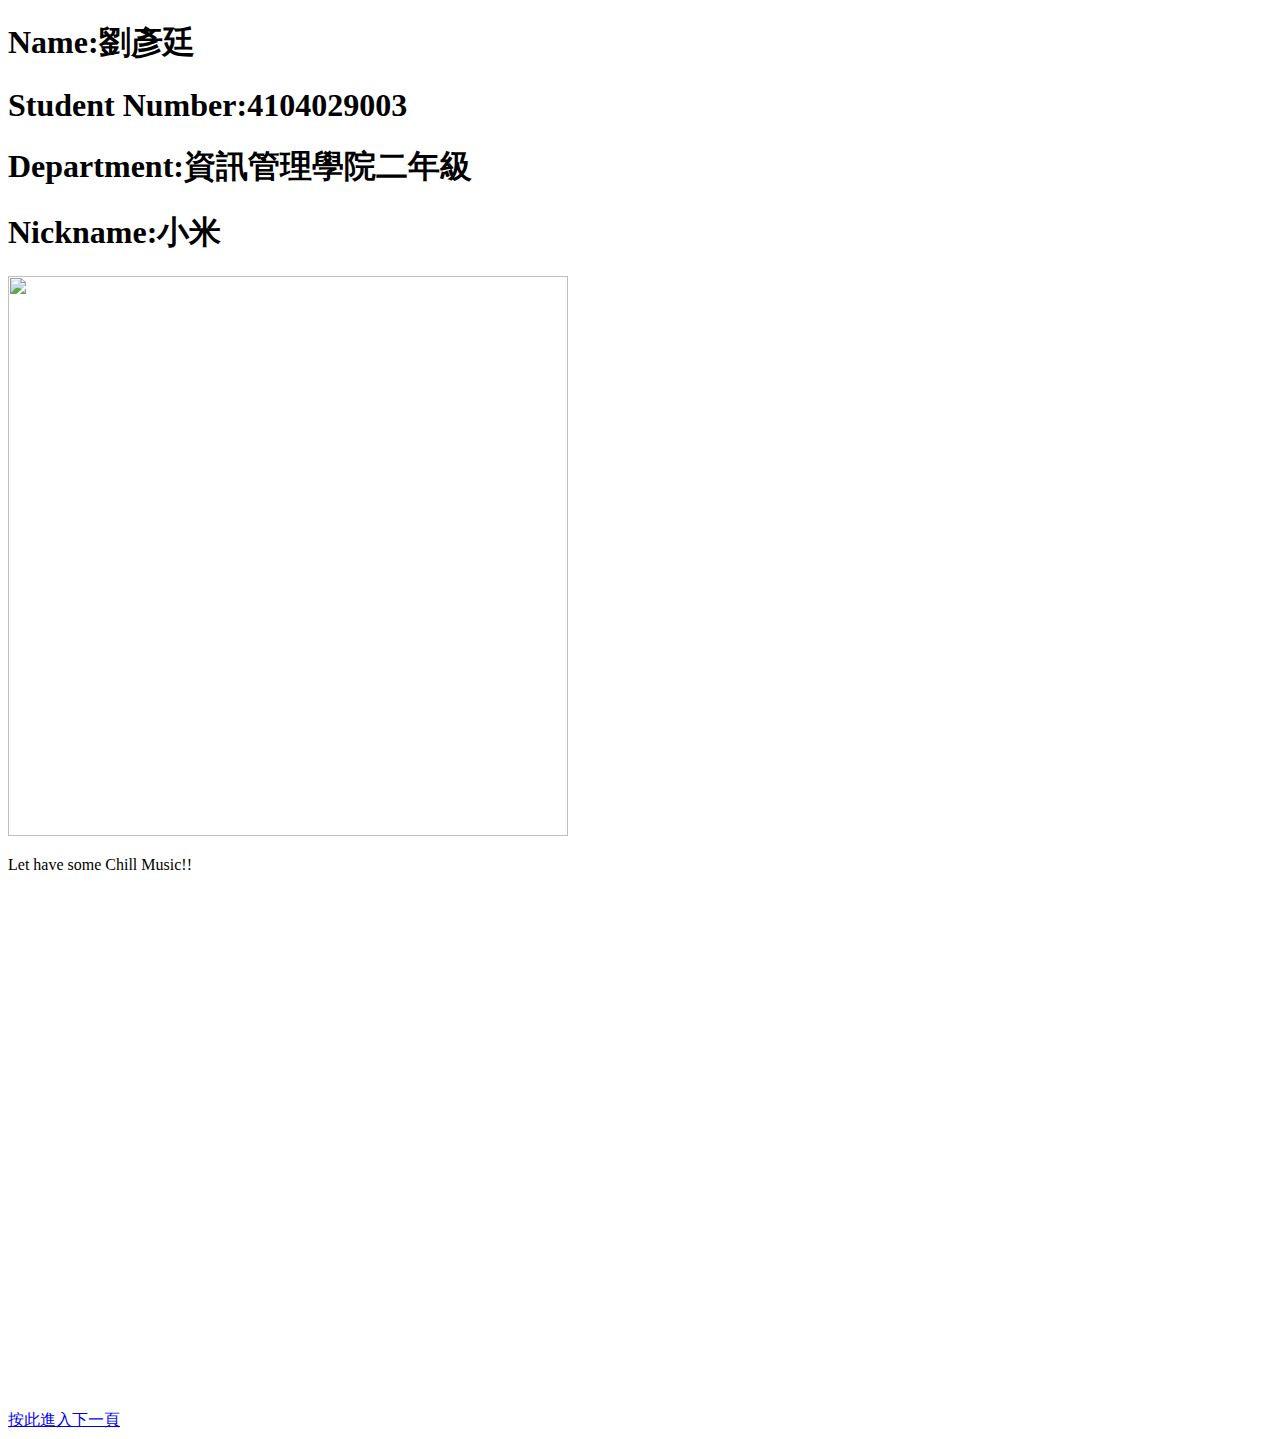
==== 4104029003/index old.html @ c683415f "update" ====
<!DOCTYPE html>
<html>
	<head>
		<meta http-equiv="Content-Type" content="text/html; charset=utf-8">
		<title>關於我</title>
		<link rel="stylesheet" href="main.css">
		<style>
		</style>
		<script src='./main.js' type='text/javascript'></script>
	</head>

	<body background="graywood.jpg">
		<h1 id="index1">Name:劉彥廷</h1>
		<h1 id="index1">Student Number:4104029003</h1>
		<h1 id="index1">Department:資訊管理學院二年級</h1>
		<h1 id="index1">Nickname:小米</h1></span>
		<img width = 560 height = 560  id="container" src = "me.jpg">
		<div id="text1"><p>Let have some Chill Music!!</P></div>
		<iframe width="854" height="480" src="https://www.youtube.com/embed/wlsdMpnDBn8?autoplay=1&loop=1" frameborder="0" allowfullscreen></iframe>
		<br><br>
		<a href = "jsp.html" id="text1"><br>按此進入下一頁</a>
		 
	</body>
</html>
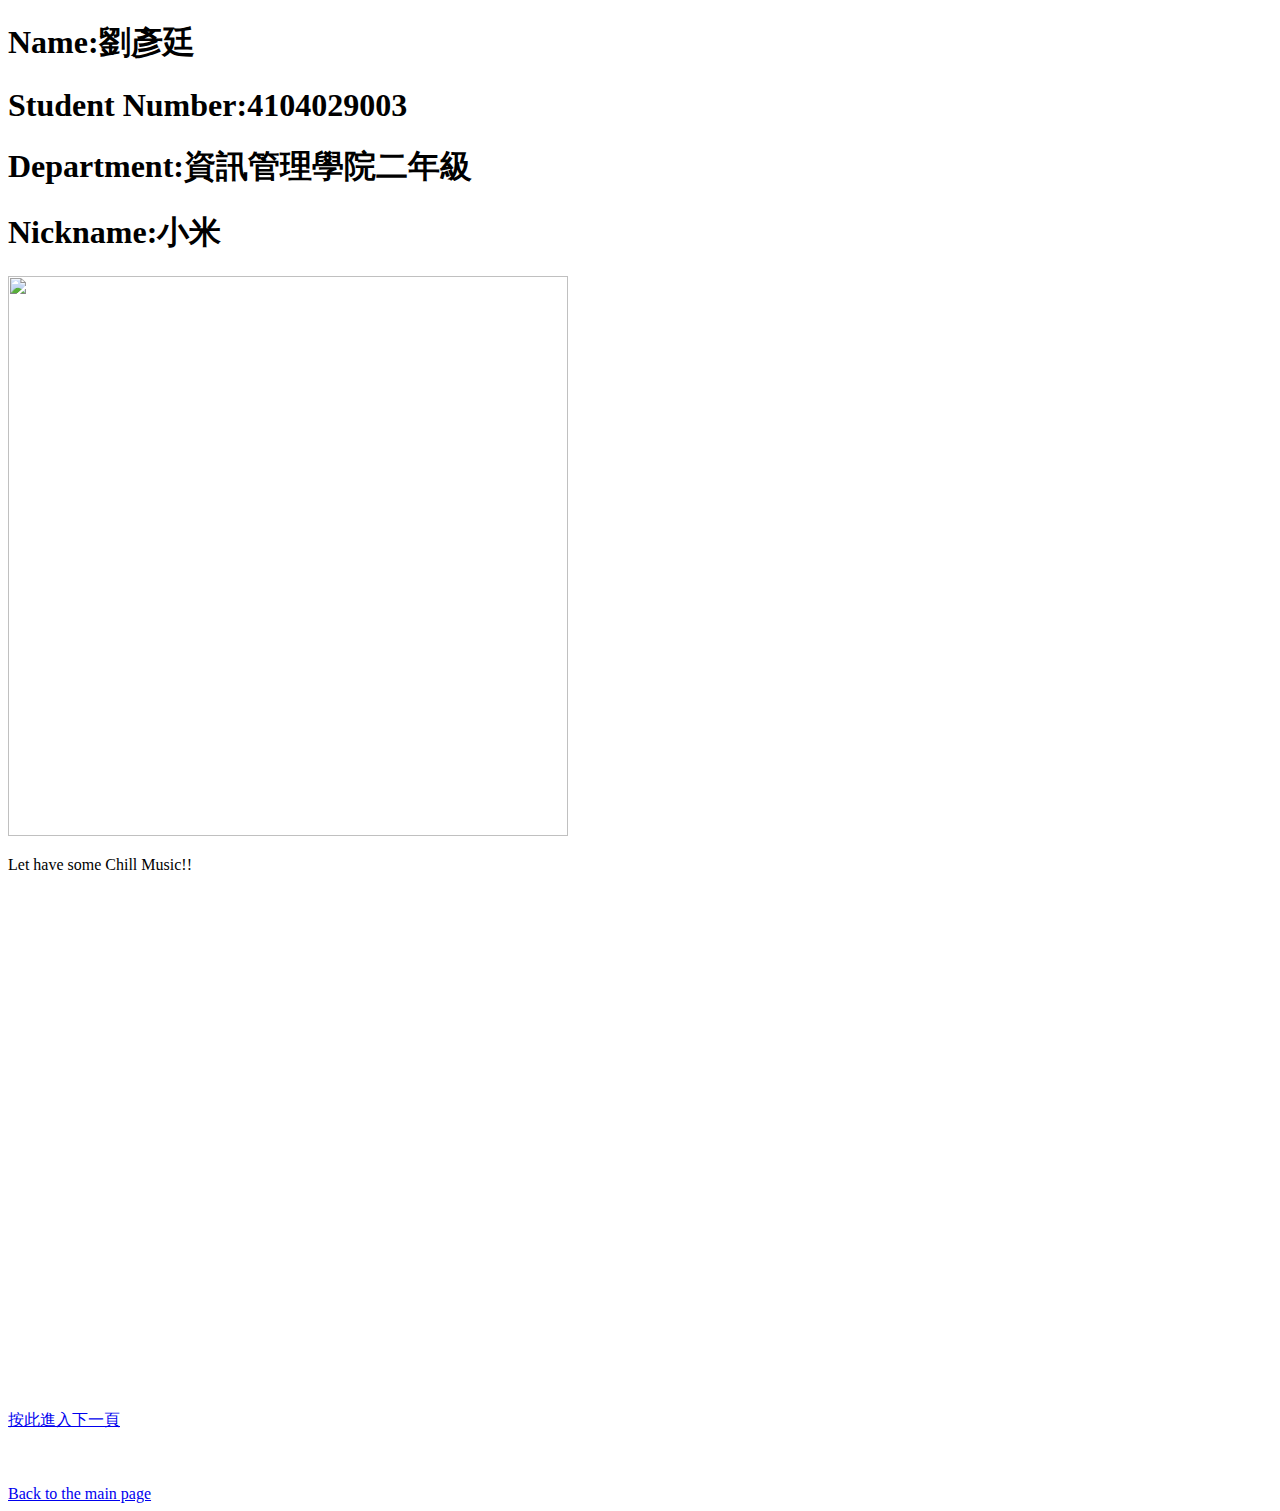
==== commit b202a928: "update" ====
--- a/4104029003/index old.html
+++ b/4104029003/index old.html
@@ -19,6 +19,8 @@
 		<iframe width="854" height="480" src="https://www.youtube.com/embed/wlsdMpnDBn8?autoplay=1&loop=1" frameborder="0" allowfullscreen></iframe>
 		<br><br>
 		<a href = "jsp.html" id="text1"><br>按此進入下一頁</a>
-		 
+		<br><br>
+		<a href = "https://ti123mmy.github.io/NCHU_WEB_HW3/4104029003/" id="jsp1"><br><br>Back to the main page</a>
+
 	</body>
-</html>+</html>
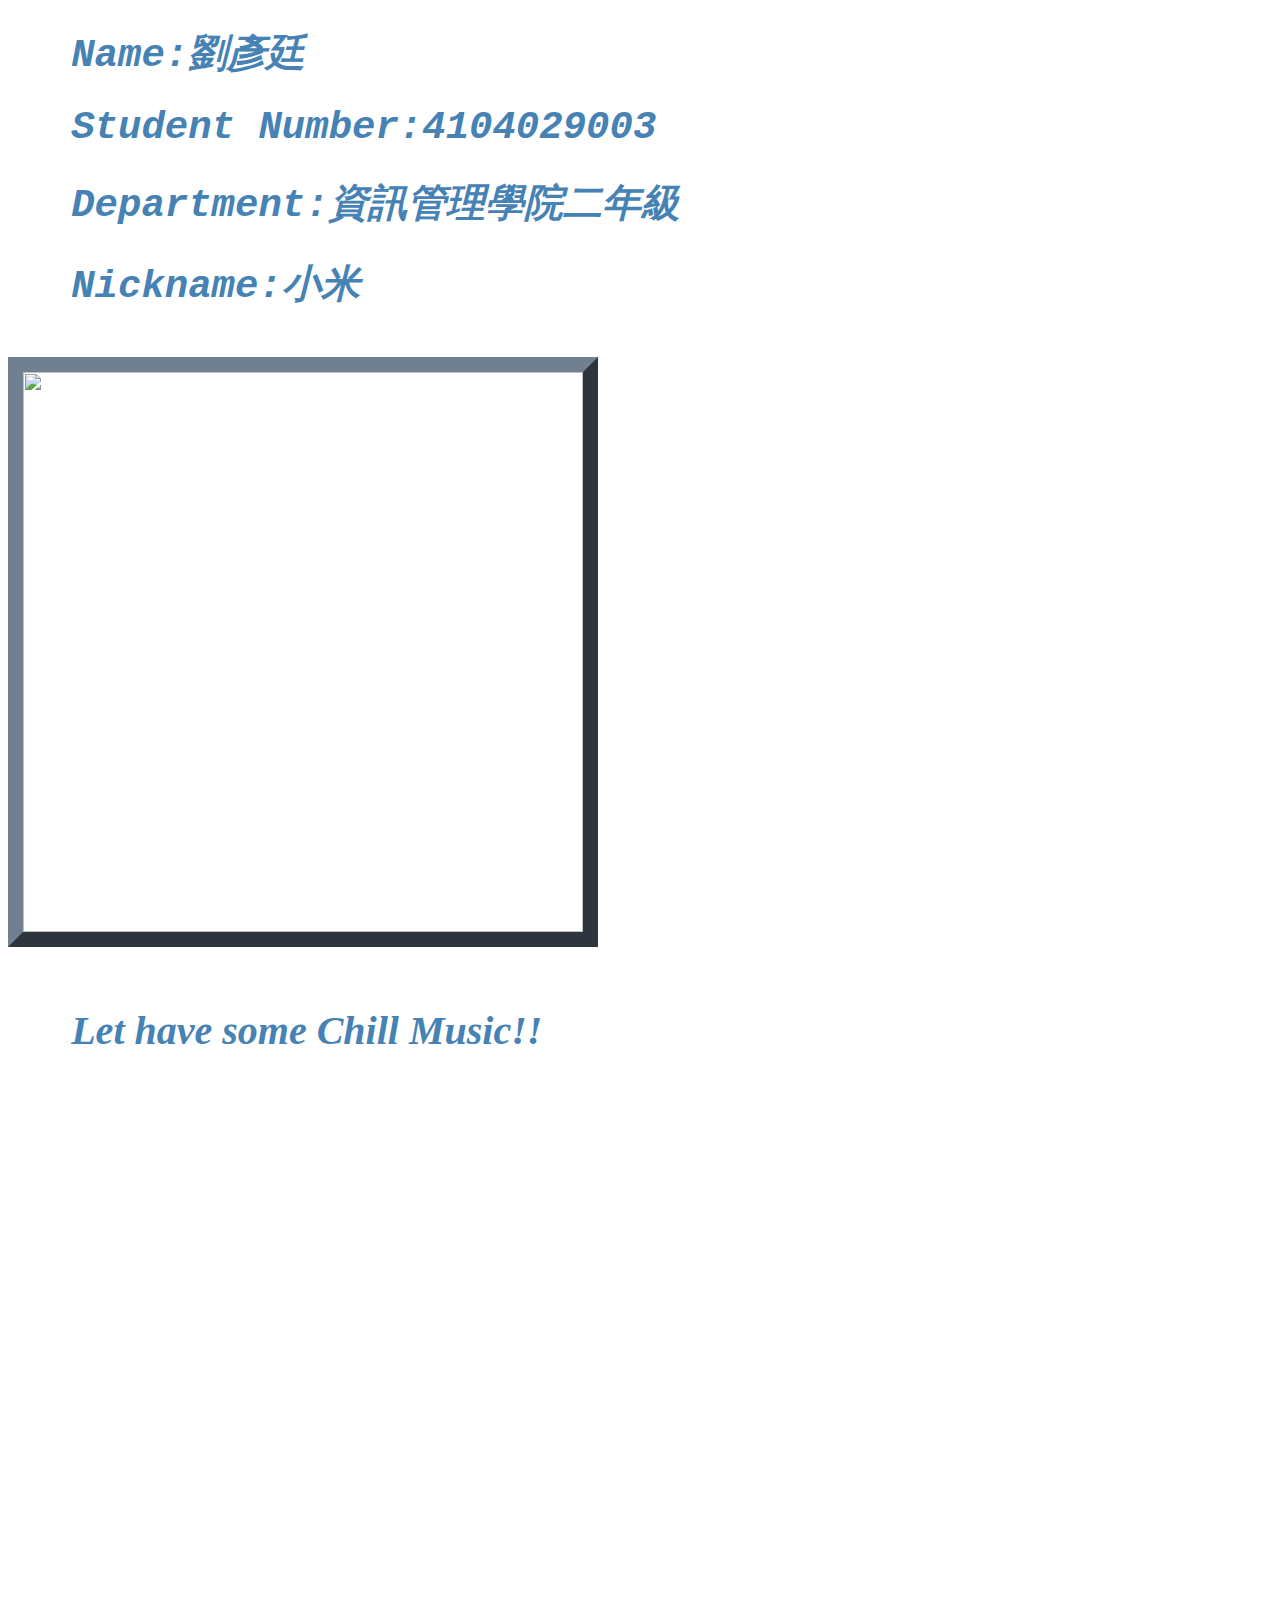
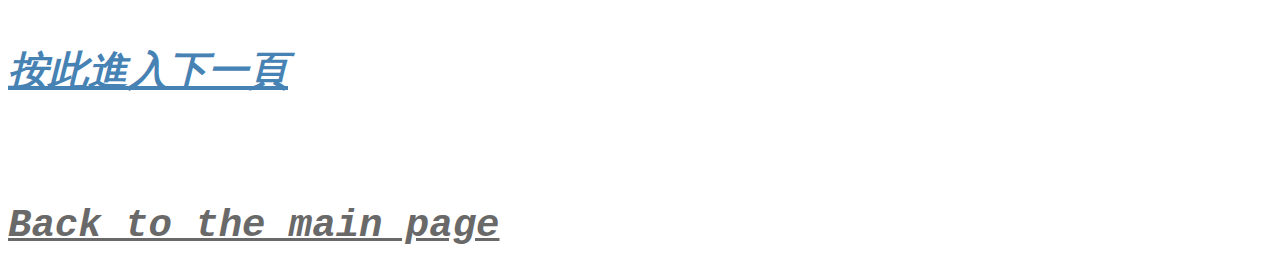
==== commit 988aed77: "update" ====
--- a/4104029003/index old.html
+++ b/4104029003/index old.html
@@ -3,7 +3,7 @@
 	<head>
 		<meta http-equiv="Content-Type" content="text/html; charset=utf-8">
 		<title>關於我</title>
-		<link rel="stylesheet" href="main.css">
+		<link rel="stylesheet" href="assets/css/old css.css" />
 		<style>
 		</style>
 		<script src='./main.js' type='text/javascript'></script>
--- a/4104029003/assets/css/old css.css
+++ b/4104029003/assets/css/old css.css
@@ -0,0 +1,58 @@
+#index1 {
+	font-size: 300%;
+	font-style: italic;
+	font-weight: bolder;
+	font-family: monospace;
+	color: SteelBlue;
+	margin-left: 5%;
+}
+#text1 {
+	font-size: 250%;
+	font-style: italic;
+	font-weight: bold;
+	fony-family: monospace;
+	color: SteelBlue;
+	margin-left: 5%;
+	onmouseover="this.style.color='blue';"
+	onmouseout="this.style.color='red';"
+	onclick="this.className='bigred';"
+}
+#container {
+	margin-top: 20px;
+	margin-left: auto;
+	margin-right: auto;
+	margin-bottom: 20px;
+
+	border-style: outset;
+	border-width: 15px;
+	border-color: SlateGray;
+
+	padding-top: auto;
+	padding-left: auto;
+	padding-right: auto;
+	padding-bottom: auto;
+}
+#jsp1 {
+	font-size: 300%;
+	font-style: italic;
+	font-weight: bolder;
+	font-family: monospace;
+	color: DimGray;
+}
+#jspt {  //Not using now!!
+	font-size: 200%;
+
+	margin-top: auto;
+	margin-left: auto;
+	margin-right: auto;
+	margin-bottom: auto;
+
+	border-style: dashed;
+	border-width: 10px;
+	border-color: #FFD382;
+
+	padding-top: auto;
+	padding-left: auto;
+	padding-right: auto;
+	padding-bottom: auto;
+}
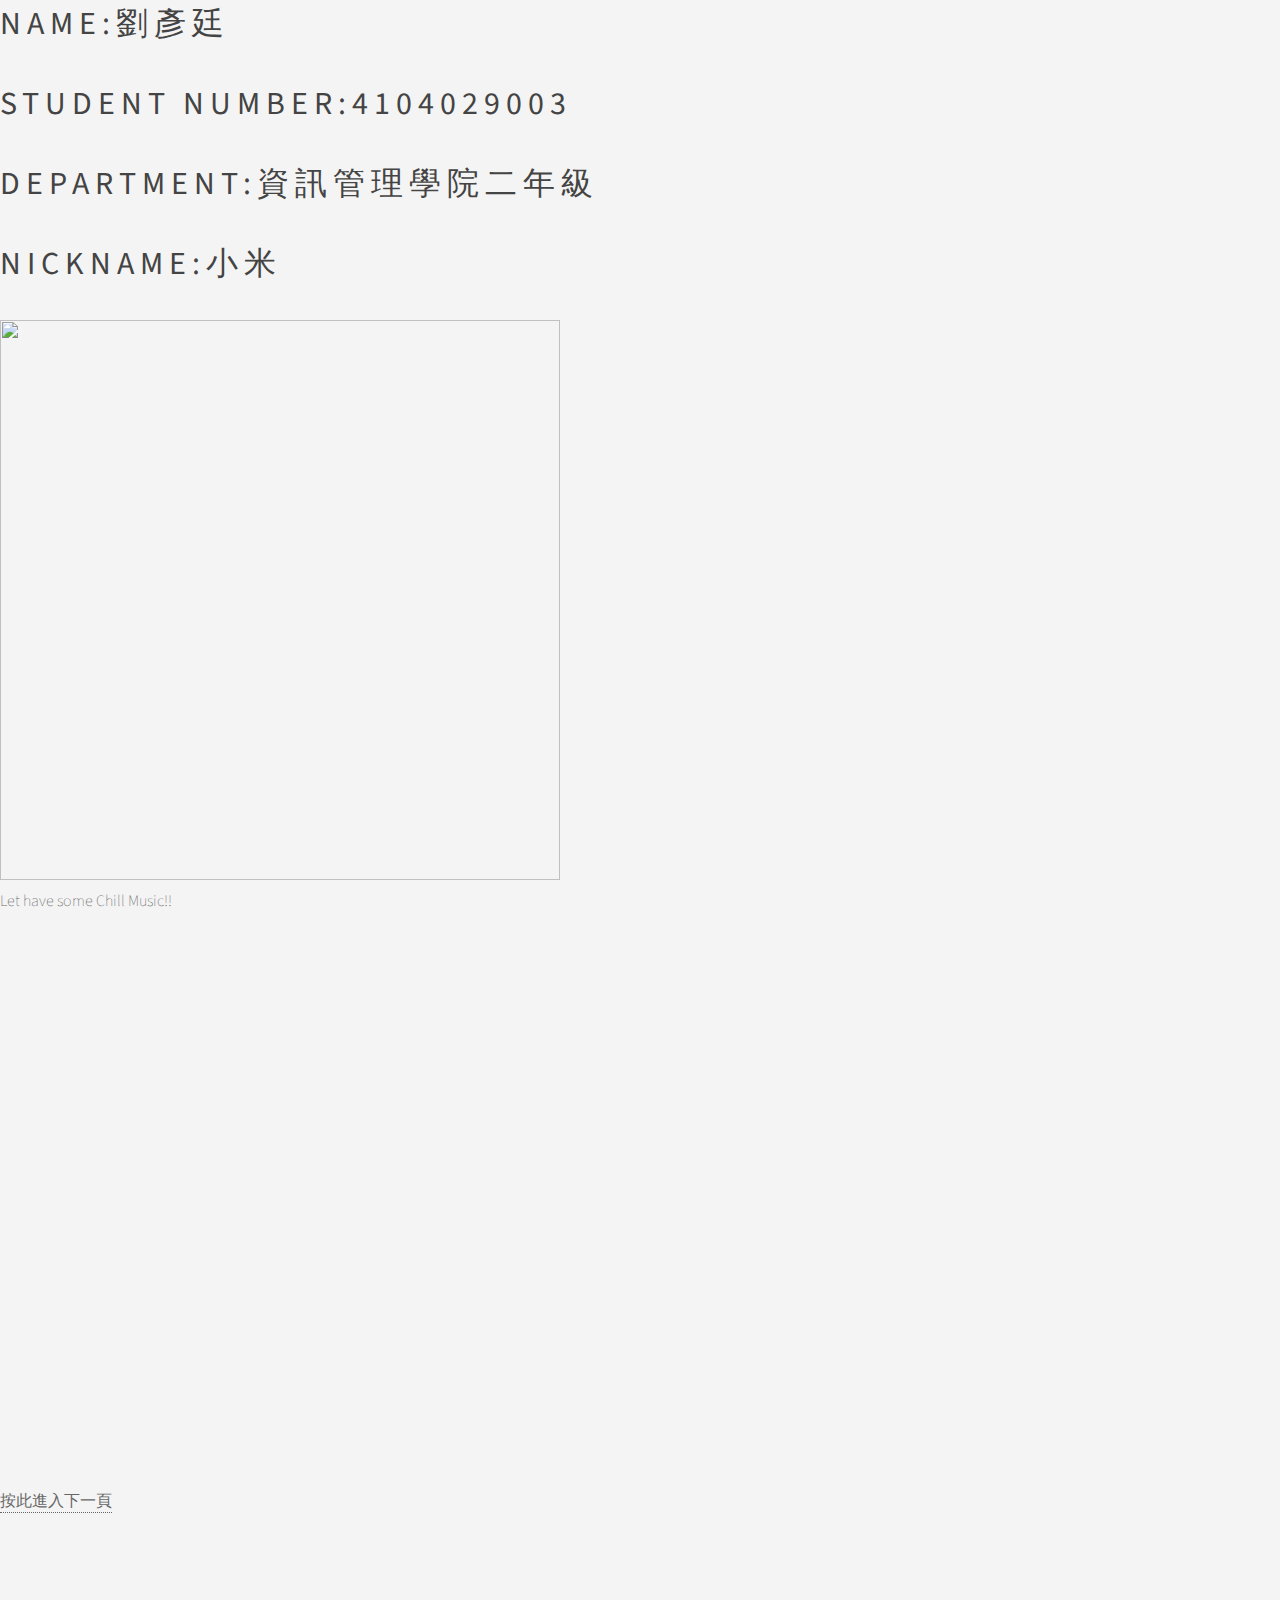
==== commit dbbfdf8c: "." ====
--- a/4104029003/index old.html
+++ b/4104029003/index old.html
@@ -3,7 +3,7 @@
 	<head>
 		<meta http-equiv="Content-Type" content="text/html; charset=utf-8">
 		<title>關於我</title>
-		<link rel="stylesheet" href="assets/css/old css.css" />
+		<link rel="stylesheet" href="assets/css/main.css" />
 		<style>
 		</style>
 		<script src='./main.js' type='text/javascript'></script>
--- a/4104029003/assets/css/main.css
+++ b/4104029003/assets/css/main.css
@@ -0,0 +1,1548 @@
+@import url(font-awesome.min.css);
+@import url("https://fonts.googleapis.com/css?family=Pacifico|Source+Sans+Pro:200,400");
+	html, body, div, span, applet, object, iframe, h1, h2, h3, h4, h5, h6, p, blockquote, pre, a, abbr, acronym, address, big, cite, code, del, dfn, em, img, ins, kbd, q, s, samp, small, strike, strong, sub, sup, tt, var, b, u, i, center, dl, dt, dd, ol, ul, li, fieldset, form, label, legend, table, caption, tbody, tfoot, thead, tr, th, td, article, aside, canvas, details, embed, figure, figcaption, footer, header, hgroup, menu, nav, output, ruby, section, summary, time, mark, audio, video {
+		margin: 0;
+		padding: 0;
+		border: 0;
+		font-size: 100%;
+		font: inherit;
+		vertical-align: baseline;
+	}
+
+	article, aside, details, figcaption, figure, footer, header, hgroup, menu, nav, section {
+		display: block;
+	}
+
+	body {
+		line-height: 1;
+	}
+
+	ol, ul {
+		list-style: none;
+	}
+
+	blockquote, q {
+		quotes: none;
+	}
+
+	blockquote:before, blockquote:after, q:before, q:after {
+		content: '';
+		content: none;
+	}
+
+	table {
+		border-collapse: collapse;
+		border-spacing: 0;
+	}
+
+	body {
+		-webkit-text-size-adjust: none;
+	}
+
+/* Box Model */
+
+	*, *:before, *:after {
+		-moz-box-sizing: border-box;
+		-webkit-box-sizing: border-box;
+		box-sizing: border-box;
+	}
+
+/* Basic */
+
+	@-ms-viewport {
+		width: device-width;
+	}
+
+	body {
+		-ms-overflow-style: scrollbar;
+	}
+
+	@media screen and (max-width: 480px) {
+
+		html, body {
+			min-width: 320px;
+		}
+
+	}
+
+	body {
+		background: #f4f4f4;
+	}
+
+		body.is-loading *, body.is-loading *:before, body.is-loading *:after {
+			-moz-animation: none !important;
+			-webkit-animation: none !important;
+			-ms-animation: none !important;
+			animation: none !important;
+			-moz-transition: none !important;
+			-webkit-transition: none !important;
+			-ms-transition: none !important;
+			transition: none !important;
+		}
+
+/* Type */
+
+	body {
+		background-color: #f4f4f4;
+		color: #666666;
+	}
+
+	body, input, select, textarea {
+		font-family: "Source Sans Pro", Helvetica, sans-serif;
+		font-size: 17pt;
+		font-weight: 200;
+		line-height: 1.65;
+	}
+
+		@media screen and (max-width: 1680px) {
+
+			body, input, select, textarea {
+				font-size: 13pt;
+			}
+
+		}
+
+		@media screen and (max-width: 1280px) {
+
+			body, input, select, textarea {
+				font-size: 12pt;
+			}
+
+		}
+
+		@media screen and (max-width: 360px) {
+
+			body, input, select, textarea {
+				font-size: 11pt;
+			}
+
+		}
+
+	a {
+		-moz-transition: color 0.2s ease, border-bottom-color 0.2s ease;
+		-webkit-transition: color 0.2s ease, border-bottom-color 0.2s ease;
+		-ms-transition: color 0.2s ease, border-bottom-color 0.2s ease;
+		transition: color 0.2s ease, border-bottom-color 0.2s ease;
+		text-decoration: none;
+		border-bottom: dotted 1px;
+	}
+
+		a:hover {
+			border-bottom-color: transparent;
+		}
+
+	strong, b {
+		font-weight: 400;
+	}
+
+	em, i {
+		font-style: italic;
+	}
+
+	p {
+		margin: 0 0 2em 0;
+	}
+
+	h1, h2, h3, h4, h5, h6 {
+		font-weight: 400;
+		line-height: 1.5;
+		margin: 0 0 1em 0;
+		text-transform: uppercase;
+		letter-spacing: 0.375rem;
+	}
+
+		h1 a, h2 a, h3 a, h4 a, h5 a, h6 a {
+			color: inherit;
+			text-decoration: none;
+		}
+
+	h1 {
+		font-size: 2em;
+	}
+
+	h2 {
+		font-size: 1.75em;
+	}
+
+	h3 {
+		font-size: 1.25em;
+	}
+
+	h4 {
+		font-size: 1em;
+	}
+
+	h5 {
+		font-size: 0.9em;
+	}
+
+	h6 {
+		font-size: 0.7em;
+	}
+
+	@media screen and (max-width: 736px) {
+
+		h1 {
+			font-size: 1.5em;
+		}
+
+		h2 {
+			font-size: 1.25em;
+		}
+
+		h3 {
+			font-size: 1em;
+		}
+
+	}
+
+	sub {
+		font-size: 0.8em;
+		position: relative;
+		top: 0.5em;
+	}
+
+	sup {
+		font-size: 0.8em;
+		position: relative;
+		top: -0.5em;
+	}
+
+	blockquote {
+		border-left: solid 4px;
+		font-style: italic;
+		margin: 0 0 2em 0;
+		padding: 0.5em 0 0.5em 2em;
+	}
+
+	code {
+		border-radius: 4px;
+		border: solid 1px;
+		font-family: "Courier New", monospace;
+		font-size: 0.9em;
+		margin: 0 0.25em;
+		padding: 0.25em 0.65em;
+	}
+
+	pre {
+		-webkit-overflow-scrolling: touch;
+		font-family: "Courier New", monospace;
+		font-size: 0.9em;
+		margin: 0 0 2em 0;
+	}
+
+		pre code {
+			display: block;
+			line-height: 1.75;
+			padding: 1em 1.5em;
+			overflow-x: auto;
+		}
+
+	hr {
+		border: 0;
+		border-bottom: solid 1px;
+		margin: 2em 0;
+	}
+
+		hr.major {
+			margin: 3em 0;
+		}
+
+	.align-left {
+		text-align: left;
+	}
+
+	.align-center {
+		text-align: center;
+	}
+
+	.align-right {
+		text-align: right;
+	}
+
+	input, select, textarea {
+		color: #444444;
+	}
+
+	a {
+		color: inherit;
+	}
+
+		a:hover {
+			color: #EF6480 !important;
+		}
+
+	strong, b {
+		color: #444444;
+	}
+
+	h1, h2, h3, h4, h5, h6 {
+		color: #444444;
+	}
+
+	blockquote {
+		border-left-color: #666666;
+	}
+
+	code {
+		background: rgba(144, 144, 144, 0.075);
+		border-color: #666666;
+	}
+
+	hr {
+		border-bottom-color: #666666;
+	}
+
+/* Box */
+
+	.box {
+		border-radius: 4px;
+		border: solid 1px;
+		margin-bottom: 2em;
+		padding: 1.5em;
+	}
+
+		.box > :last-child,
+		.box > :last-child > :last-child,
+		.box > :last-child > :last-child > :last-child {
+			margin-bottom: 0;
+		}
+
+		.box.alt {
+			border: 0;
+			border-radius: 0;
+			padding: 0;
+		}
+
+	.box {
+		border-color: #666666;
+	}
+
+/* Button */
+
+	input[type="submit"],
+	input[type="reset"],
+	input[type="button"],
+	button,
+	.button {
+		-moz-appearance: none;
+		-webkit-appearance: none;
+		-ms-appearance: none;
+		appearance: none;
+		-moz-transition: box-shadow 0.2s ease-in-out, background-color 0.2s ease-in-out, color 0.2s ease-in-out;
+		-webkit-transition: box-shadow 0.2s ease-in-out, background-color 0.2s ease-in-out, color 0.2s ease-in-out;
+		-ms-transition: box-shadow 0.2s ease-in-out, background-color 0.2s ease-in-out, color 0.2s ease-in-out;
+		transition: box-shadow 0.2s ease-in-out, background-color 0.2s ease-in-out, color 0.2s ease-in-out;
+		border-radius: 4px;
+		border: 0;
+		cursor: pointer;
+		display: inline-block;
+		font-weight: 400;
+		height: 3.5em;
+		line-height: 3.5em;
+		padding: 0 2em 0 2.375em;
+		text-align: center;
+		text-decoration: none;
+		white-space: nowrap;
+		text-transform: uppercase;
+		letter-spacing: 0.325em;
+		font-size: 0.725em;
+	}
+
+		input[type="submit"].icon:before,
+		input[type="reset"].icon:before,
+		input[type="button"].icon:before,
+		button.icon:before,
+		.button.icon:before {
+			margin-right: 0.5em;
+		}
+
+		input[type="submit"].fit,
+		input[type="reset"].fit,
+		input[type="button"].fit,
+		button.fit,
+		.button.fit {
+			display: block;
+			margin: 0 0 1em 0;
+			width: 100%;
+		}
+
+		input[type="submit"].big,
+		input[type="reset"].big,
+		input[type="button"].big,
+		button.big,
+		.button.big {
+			font-size: 0.8em;
+			padding: 0 2.5em 0 2.875em;
+			height: 3.75em;
+			line-height: 3.75em;
+		}
+
+		input[type="submit"].disabled, input[type="submit"]:disabled,
+		input[type="reset"].disabled,
+		input[type="reset"]:disabled,
+		input[type="button"].disabled,
+		input[type="button"]:disabled,
+		button.disabled,
+		button:disabled,
+		.button.disabled,
+		.button:disabled {
+			-moz-pointer-events: none;
+			-webkit-pointer-events: none;
+			-ms-pointer-events: none;
+			pointer-events: none;
+			opacity: 0.25;
+		}
+
+		@media screen and (max-width: 480px) {
+
+			input[type="submit"],
+			input[type="reset"],
+			input[type="button"],
+			button,
+			.button {
+				padding: 0;
+			}
+
+		}
+
+	input[type="submit"],
+	input[type="reset"],
+	input[type="button"],
+	button,
+	.button {
+		background-color: transparent;
+		box-shadow: inset 0 0 0 2px #666666;
+		color: #444444 !important;
+	}
+
+		input[type="submit"]:hover,
+		input[type="reset"]:hover,
+		input[type="button"]:hover,
+		button:hover,
+		.button:hover {
+			color: #EF6480 !important;
+			box-shadow: inset 0 0 0 2px #EF6480;
+		}
+
+		input[type="submit"]:active,
+		input[type="reset"]:active,
+		input[type="button"]:active,
+		button:active,
+		.button:active {
+			background-color: rgba(239, 100, 128, 0.15);
+		}
+
+		input[type="submit"].icon:before,
+		input[type="reset"].icon:before,
+		input[type="button"].icon:before,
+		button.icon:before,
+		.button.icon:before {
+			color: #999999;
+		}
+
+/* Form */
+
+	form {
+		margin: 0 0 2em 0;
+	}
+
+	label {
+		display: block;
+		font-size: 0.9em;
+		font-weight: 400;
+		margin: 0 0 1em 0;
+	}
+
+	input[type="text"],
+	input[type="password"],
+	input[type="email"],
+	select,
+	textarea {
+		-moz-appearance: none;
+		-webkit-appearance: none;
+		-ms-appearance: none;
+		appearance: none;
+		border-radius: 4px;
+		border: none;
+		border: solid 1px;
+		color: inherit;
+		display: block;
+		outline: 0;
+		padding: 0 1em;
+		text-decoration: none;
+		width: 100%;
+	}
+
+		input[type="text"]:invalid,
+		input[type="password"]:invalid,
+		input[type="email"]:invalid,
+		select:invalid,
+		textarea:invalid {
+			box-shadow: none;
+		}
+
+	.select-wrapper {
+		text-decoration: none;
+		display: block;
+		position: relative;
+	}
+
+		.select-wrapper:before {
+			-moz-osx-font-smoothing: grayscale;
+			-webkit-font-smoothing: antialiased;
+			font-family: FontAwesome;
+			font-style: normal;
+			font-weight: normal;
+			text-transform: none !important;
+		}
+
+		.select-wrapper:before {
+			content: '\f078';
+			display: block;
+			height: 2.75em;
+			line-height: 2.75em;
+			pointer-events: none;
+			position: absolute;
+			right: 0;
+			text-align: center;
+			top: 0;
+			width: 2.75em;
+		}
+
+		.select-wrapper select::-ms-expand {
+			display: none;
+		}
+
+	input[type="text"],
+	input[type="password"],
+	input[type="email"],
+	select {
+		height: 2.75em;
+	}
+
+	textarea {
+		padding: 0.75em 1em;
+	}
+
+	input[type="checkbox"],
+	input[type="radio"] {
+		-moz-appearance: none;
+		-webkit-appearance: none;
+		-ms-appearance: none;
+		appearance: none;
+		display: block;
+		float: left;
+		margin-right: -2em;
+		opacity: 0;
+		width: 1em;
+		z-index: -1;
+	}
+
+		input[type="checkbox"] + label,
+		input[type="radio"] + label {
+			text-decoration: none;
+			cursor: pointer;
+			display: inline-block;
+			font-size: 1em;
+			font-weight: 200;
+			padding-left: 2.4em;
+			padding-right: 0.75em;
+			position: relative;
+		}
+
+			input[type="checkbox"] + label:before,
+			input[type="radio"] + label:before {
+				-moz-osx-font-smoothing: grayscale;
+				-webkit-font-smoothing: antialiased;
+				font-family: FontAwesome;
+				font-style: normal;
+				font-weight: normal;
+				text-transform: none !important;
+			}
+
+			input[type="checkbox"] + label:before,
+			input[type="radio"] + label:before {
+				border-radius: 4px;
+				border: solid 1px;
+				content: '';
+				display: inline-block;
+				height: 1.65em;
+				left: 0;
+				line-height: 1.58125em;
+				position: absolute;
+				text-align: center;
+				top: 0;
+				width: 1.65em;
+			}
+
+		input[type="checkbox"]:checked + label:before,
+		input[type="radio"]:checked + label:before {
+			content: '\f00c';
+		}
+
+	input[type="checkbox"] + label:before {
+		border-radius: 4px;
+	}
+
+	input[type="radio"] + label:before {
+		border-radius: 100%;
+	}
+
+	::-webkit-input-placeholder {
+		opacity: 1.0;
+	}
+
+	:-moz-placeholder {
+		opacity: 1.0;
+	}
+
+	::-moz-placeholder {
+		opacity: 1.0;
+	}
+
+	:-ms-input-placeholder {
+		opacity: 1.0;
+	}
+
+	.formerize-placeholder {
+		opacity: 1.0;
+	}
+
+	label {
+		color: #444444;
+	}
+
+	input[type="text"],
+	input[type="password"],
+	input[type="email"],
+	select,
+	textarea {
+		background: rgba(144, 144, 144, 0.075);
+		border-color: #666666;
+	}
+
+		input[type="text"]:focus,
+		input[type="password"]:focus,
+		input[type="email"]:focus,
+		select:focus,
+		textarea:focus {
+			border-color: #EF6480;
+			box-shadow: 0 0 0 1px #EF6480;
+		}
+
+	.select-wrapper:before {
+		color: #666666;
+	}
+
+	input[type="checkbox"] + label,
+	input[type="radio"] + label {
+		color: #666666;
+	}
+
+		input[type="checkbox"] + label:before,
+		input[type="radio"] + label:before {
+			background: rgba(144, 144, 144, 0.075);
+			border-color: #666666;
+		}
+
+	input[type="checkbox"]:checked + label:before,
+	input[type="radio"]:checked + label:before {
+		background-color: #EF6480;
+		border-color: #EF6480;
+		color: #ffffff;
+	}
+
+	input[type="checkbox"]:focus + label:before,
+	input[type="radio"]:focus + label:before {
+		border-color: #EF6480;
+		box-shadow: 0 0 0 1px #EF6480;
+	}
+
+	::-webkit-input-placeholder {
+		color: #999999 !important;
+	}
+
+	:-moz-placeholder {
+		color: #999999 !important;
+	}
+
+	::-moz-placeholder {
+		color: #999999 !important;
+	}
+
+	:-ms-input-placeholder {
+		color: #999999 !important;
+	}
+
+	.formerize-placeholder {
+		color: #999999 !important;
+	}
+
+/* Icon */
+
+	.icon {
+		text-decoration: none;
+		border-bottom: none;
+		position: relative;
+	}
+
+		.icon:before {
+			-moz-osx-font-smoothing: grayscale;
+			-webkit-font-smoothing: antialiased;
+			font-family: FontAwesome;
+			font-style: normal;
+			font-weight: normal;
+			text-transform: none !important;
+		}
+
+		.icon > .label {
+			display: none;
+		}
+
+		.icon.major {
+			display: block;
+			margin: 0 0 1.5em 0;
+		}
+
+			.icon.major:before {
+				cursor: default;
+				font-size: 2.5rem;
+				box-shadow: inset 0 0 0 2px #666666;
+				width: 2.5em;
+				height: 2.5em;
+				line-height: 2.5em;
+				display: inline-block;
+				border-radius: 100%;
+				color: #666666;
+			}
+
+		@media screen and (max-width: 736px) {
+
+			.icon.major:before {
+				font-size: 2rem;
+			}
+
+		}
+
+/* Image */
+
+	.image {
+		border-radius: 4px;
+		border: 0;
+		display: inline-block;
+		position: relative;
+	}
+
+		.image img {
+			border-radius: 4px;
+			display: block;
+		}
+
+		.image.left, .image.right {
+			max-width: 40%;
+		}
+
+			.image.left img, .image.right img {
+				width: 100%;
+			}
+
+		.image.left {
+			float: left;
+			margin: 0 1.5em 1em 0;
+			top: 0.25em;
+		}
+
+		.image.right {
+			float: right;
+			margin: 0 0 1em 1.5em;
+			top: 0.25em;
+		}
+
+		.image.fit {
+			display: block;
+			margin: 0 0 2em 0;
+			width: 100%;
+		}
+
+			.image.fit img {
+				width: 100%;
+			}
+
+		.image.main {
+			display: block;
+			margin: 0 0 3em 0;
+			width: 100%;
+		}
+
+			.image.main img {
+				width: 100%;
+			}
+
+/* List */
+
+	ol {
+		list-style: decimal;
+		margin: 0 0 2em 0;
+		padding-left: 1.25em;
+	}
+
+		ol li {
+			padding-left: 0.25em;
+		}
+
+	ul {
+		list-style: disc;
+		margin: 0 0 2em 0;
+		padding-left: 1em;
+	}
+
+		ul li {
+			padding-left: 0.5em;
+		}
+
+		ul.alt {
+			list-style: none;
+			padding-left: 0;
+		}
+
+			ul.alt li {
+				border-top: solid 1px;
+				padding: 0.5em 0;
+			}
+
+				ul.alt li:first-child {
+					border-top: 0;
+					padding-top: 0;
+				}
+
+		ul.icons {
+			cursor: default;
+			list-style: none;
+			padding-left: 0;
+		}
+
+			ul.icons li {
+				display: inline-block;
+				padding: 0 1em 0 0;
+			}
+
+				ul.icons li:last-child {
+					padding-right: 0;
+				}
+
+		ul.actions {
+			cursor: default;
+			list-style: none;
+			padding-left: 0;
+		}
+
+			ul.actions li {
+				display: inline-block;
+				padding: 0 1em 0 0;
+				vertical-align: middle;
+			}
+
+				ul.actions li:last-child {
+					padding-right: 0;
+				}
+
+			ul.actions.small li {
+				padding: 0 0.5em 0 0;
+			}
+
+			ul.actions.vertical li {
+				display: block;
+				padding: 1em 0 0 0;
+			}
+
+				ul.actions.vertical li:first-child {
+					padding-top: 0;
+				}
+
+				ul.actions.vertical li > * {
+					margin-bottom: 0;
+				}
+
+			ul.actions.vertical.small li {
+				padding: 0.5em 0 0 0;
+			}
+
+				ul.actions.vertical.small li:first-child {
+					padding-top: 0;
+				}
+
+			ul.actions.fit {
+				display: table;
+				margin-left: -1em;
+				padding: 0;
+				table-layout: fixed;
+				width: calc(100% + 1em);
+			}
+
+				ul.actions.fit li {
+					display: table-cell;
+					padding: 0 0 0 1em;
+				}
+
+					ul.actions.fit li > * {
+						margin-bottom: 0;
+					}
+
+				ul.actions.fit.small {
+					margin-left: -0.5em;
+					width: calc(100% + 0.5em);
+				}
+
+					ul.actions.fit.small li {
+						padding: 0 0 0 0.5em;
+					}
+
+			@media screen and (max-width: 480px) {
+
+				ul.actions {
+					margin: 0 0 2em 0;
+				}
+
+					ul.actions li {
+						padding: 1em 0 0 0;
+						display: block;
+						text-align: center;
+						width: 100%;
+					}
+
+						ul.actions li:first-child {
+							padding-top: 0;
+						}
+
+						ul.actions li > * {
+							width: 100%;
+							margin: 0 !important;
+						}
+
+					ul.actions.small li {
+						padding: 0.5em 0 0 0;
+					}
+
+						ul.actions.small li:first-child {
+							padding-top: 0;
+						}
+
+			}
+
+	dl {
+		margin: 0 0 2em 0;
+	}
+
+		dl dt {
+			display: block;
+			font-weight: 400;
+			margin: 0 0 1em 0;
+		}
+
+		dl dd {
+			margin-left: 2em;
+		}
+
+	ul.alt li {
+		border-top-color: #666666;
+	}
+
+/* Table */
+
+	.table-wrapper {
+		-webkit-overflow-scrolling: touch;
+		overflow-x: auto;
+	}
+
+	table {
+		margin: 0 0 2em 0;
+		width: 100%;
+	}
+
+		table tbody tr {
+			border: solid 1px;
+			border-left: 0;
+			border-right: 0;
+		}
+
+		table td {
+			padding: 0.75em 0.75em;
+		}
+
+		table th {
+			font-size: 0.9em;
+			font-weight: 400;
+			padding: 0 0.75em 0.75em 0.75em;
+			text-align: left;
+		}
+
+		table thead {
+			border-bottom: solid 2px;
+		}
+
+		table tfoot {
+			border-top: solid 2px;
+		}
+
+		table.alt {
+			border-collapse: separate;
+		}
+
+			table.alt tbody tr td {
+				border: solid 1px;
+				border-left-width: 0;
+				border-top-width: 0;
+			}
+
+				table.alt tbody tr td:first-child {
+					border-left-width: 1px;
+				}
+
+			table.alt tbody tr:first-child td {
+				border-top-width: 1px;
+			}
+
+			table.alt thead {
+				border-bottom: 0;
+			}
+
+			table.alt tfoot {
+				border-top: 0;
+			}
+
+	table tbody tr {
+		border-color: #666666;
+	}
+
+		table tbody tr:nth-child(2n + 1) {
+			background-color: rgba(144, 144, 144, 0.075);
+		}
+
+	table th {
+		color: #444444;
+	}
+
+	table thead {
+		border-bottom-color: #666666;
+	}
+
+	table tfoot {
+		border-top-color: #666666;
+	}
+
+	table.alt tbody tr td {
+		border-color: #666666;
+	}
+
+/* Item */
+
+	.item {
+		padding: 3em 3em 1em 3em;
+		background-color: #ffffff;
+		border-radius: 4px;
+		text-align: center;
+	}
+
+		.item header {
+			border-top-left-radius: 4px;
+			border-top-right-radius: 4px;
+			margin: -3em 0 3em -3em;
+			width: calc(100% + 6em);
+			height: 15em;
+			display: -moz-flex;
+			display: -webkit-flex;
+			display: -ms-flex;
+			display: flex;
+			-moz-align-items: center;
+			-webkit-align-items: center;
+			-ms-align-items: center;
+			align-items: center;
+			-moz-justify-content: center;
+			-webkit-justify-content: center;
+			-ms-justify-content: center;
+			justify-content: center;
+			background-color: #444;
+			color: rgba(255, 255, 255, 0.75);
+			position: relative;
+			overflow: hidden;
+		}
+
+			.item header input, .item header select, .item header textarea {
+				color: #ffffff;
+			}
+
+			.item header a {
+				color: inherit;
+			}
+
+				.item header a:hover {
+					color: #EF6480 !important;
+				}
+
+			.item header strong, .item header b {
+				color: #ffffff;
+			}
+
+			.item header h1, .item header h2, .item header h3, .item header h4, .item header h5, .item header h6 {
+				color: #ffffff;
+			}
+
+			.item header blockquote {
+				border-left-color: #ffffff;
+			}
+
+			.item header code {
+				background: rgba(255, 255, 255, 0.075);
+				border-color: #ffffff;
+			}
+
+			.item header hr {
+				border-bottom-color: #ffffff;
+			}
+
+			.item header a {
+				-moz-transition: -moz-transform 0.2s ease;
+				-webkit-transition: -webkit-transform 0.2s ease;
+				-ms-transition: -ms-transform 0.2s ease;
+				transition: transform 0.2s ease;
+				background-size: cover;
+				background-position: center;
+				background-repeat: no-repeat;
+				position: absolute;
+				top: 0;
+				left: 0;
+				width: 100%;
+				height: 100%;
+				display: block;
+			}
+
+				.item header a:before {
+					content: '';
+					display: block;
+					position: absolute;
+					top: 0;
+					left: 0;
+					width: 100%;
+					height: 100%;
+					background-color: rgba(0, 0, 0, 0.25);
+					background-image: url("images/overlay.png");
+				}
+
+			.item header:hover a {
+				-moz-transform: scale(1.1);
+				-webkit-transform: scale(1.1);
+				-ms-transform: scale(1.1);
+				transform: scale(1.1);
+			}
+
+			.item header > * {
+				position: relative;
+				z-index: 1;
+			}
+
+			.item header h3 {
+				margin: 0;
+				-moz-pointer-events: none;
+				-webkit-pointer-events: none;
+				-ms-pointer-events: none;
+				pointer-events: none;
+			}
+
+	.items {
+		display: -moz-flex;
+		display: -webkit-flex;
+		display: -ms-flex;
+		display: flex;
+		-moz-flex-wrap: wrap;
+		-webkit-flex-wrap: wrap;
+		-ms-flex-wrap: wrap;
+		flex-wrap: wrap;
+		width: calc(100% + 2em);
+		margin: -2em 0 0 -2em;
+	}
+
+		.items .item {
+			margin: 2em 0 0 2em;
+			width: calc(50% - 2em);
+		}
+
+	@media screen and (max-width: 980px) {
+
+		.item header {
+			height: 25em;
+		}
+
+		.items {
+			-moz-flex-direction: column;
+			-webkit-flex-direction: column;
+			-ms-flex-direction: column;
+			flex-direction: column;
+			-moz-flex-wrap: nowrap;
+			-webkit-flex-wrap: nowrap;
+			-ms-flex-wrap: nowrap;
+			flex-wrap: nowrap;
+			width: 100%;
+			margin: 0;
+		}
+
+			.items .item {
+				width: 100%;
+				margin: 0 0 2em 0;
+			}
+
+				.items .item:last-child {
+					margin-bottom: 0;
+				}
+
+	}
+
+	@media screen and (max-width: 736px) {
+
+		.item header {
+			height: 15em;
+		}
+
+		.items .item {
+			margin: 0 0 1em 0;
+		}
+
+	}
+
+	@media screen and (max-width: 480px) {
+
+		.item {
+			padding: 2em 1em 0.1em 1em;
+		}
+
+			.item header {
+				height: 12em;
+				margin: -2em 0 2em -1em;
+				width: calc(100% + 2em);
+			}
+
+	}
+
+/* Wrapper */
+
+	#wrapper {
+		width: 64em;
+		margin: 0 auto;
+		max-width: calc(100% - 4em);
+		padding: 4em 0 2em 0;
+	}
+
+		#wrapper > .main {
+			margin-bottom: 4em;
+		}
+
+		@media screen and (max-width: 980px) {
+
+			#wrapper {
+				padding: 2em 0 2em 0;
+			}
+
+				#wrapper > .main {
+					margin-bottom: 2em;
+				}
+
+		}
+
+		@media screen and (max-width: 736px) {
+
+			#wrapper {
+				max-width: calc(100% - 2em);
+				padding: 1em 0 0.1em 0;
+			}
+
+				#wrapper > .main {
+					margin-bottom: 1em;
+				}
+
+		}
+
+/* Header */
+
+	#header {
+		background-color: #444;
+		color: rgba(255, 255, 255, 0.75);
+		display: -moz-flex;
+		display: -webkit-flex;
+		display: -ms-flex;
+		display: flex;
+		-moz-align-items: center;
+		-webkit-align-items: center;
+		-ms-align-items: center;
+		align-items: center;
+		-moz-justify-content: center;
+		-webkit-justify-content: center;
+		-ms-justify-content: center;
+		justify-content: center;
+		-moz-flex-direction: column;
+		-webkit-flex-direction: column;
+		-ms-flex-direction: column;
+		flex-direction: column;
+		padding: 8em 0 6em 0;
+		background-image: url("../../images/banner.jpg");
+		background-size: cover;
+		background-position: center;
+		background-attachment: fixed;
+		text-align: center;
+		position: relative;
+		cursor: default;
+	}
+
+		#header input, #header select, #header textarea {
+			color: #ffffff;
+		}
+
+		#header a {
+			color: inherit;
+		}
+
+			#header a:hover {
+				color: #EF6480 !important;
+			}
+
+		#header strong, #header b {
+			color: #ffffff;
+		}
+
+		#header h1, #header h2, #header h3, #header h4, #header h5, #header h6 {
+			color: #ffffff;
+		}
+
+		#header blockquote {
+			border-left-color: #ffffff;
+		}
+
+		#header code {
+			background: rgba(255, 255, 255, 0.075);
+			border-color: #ffffff;
+		}
+
+		#header hr {
+			border-bottom-color: #ffffff;
+		}
+
+		#header:before {
+			content: '';
+			display: block;
+			position: absolute;
+			top: 0;
+			left: 0;
+			width: 100%;
+			height: 100%;
+			background-color: rgba(0, 0, 0, 0.25);
+			background-image: url("images/overlay.png");
+		}
+
+		#header h1 {
+			margin-bottom: 0.5em;
+		}
+
+		#header .inner {
+			position: relative;
+			z-index: 1;
+		}
+
+		#header.alt {
+			height: 20em;
+			min-height: 20em;
+			min-height: 75vh;
+		}
+
+			#header.alt:before {
+				-moz-transition: background-color 3s ease;
+				-webkit-transition: background-color 3s ease;
+				-ms-transition: background-color 3s ease;
+				transition: background-color 3s ease;
+				-moz-transition-delay: 1s;
+				-webkit-transition-delay: 1s;
+				-ms-transition-delay: 1s;
+				transition-delay: 1s;
+			}
+
+			#header.alt h1 {
+				font-size: 4em;
+				padding: 0 0.5em 0.25em 0.5em;
+				border-bottom: solid 2px #ffffff;
+				font-weight: 200;
+				font-family: "Pacifico", cursive;
+				text-transform: none;
+				letter-spacing: 0;
+			}
+
+			#header.alt p {
+				text-transform: uppercase;
+				letter-spacing: 0.325rem;
+				font-weight: 400;
+				font-size: 0.8em;
+				padding: 0 1.25em;
+			}
+
+			#header.alt .inner {
+				-moz-transition: opacity 2s ease;
+				-webkit-transition: opacity 2s ease;
+				-ms-transition: opacity 2s ease;
+				transition: opacity 2s ease;
+				opacity: 1;
+			}
+
+		body.is-loading #header.alt:before {
+			background-color: black;
+		}
+
+		body.is-loading #header.alt .inner {
+			opacity: 0;
+		}
+
+		@media screen and (max-width: 1280px) {
+
+			#header {
+				background-attachment: scroll;
+			}
+
+		}
+
+		@media screen and (max-width: 736px) {
+
+			#header {
+				padding: 4em 2em 2em 2em;
+			}
+
+				#header.alt h1 {
+					font-size: 2.5em;
+					padding-left: 0;
+					padding-right: 0;
+				}
+
+				#header.alt p {
+					padding: 0;
+				}
+
+				#header.alt .inner {
+					max-width: 20em;
+				}
+
+		}
+
+/* Main */
+
+	#main {
+		padding: 4em 4em 2em 4em;
+		background-color: #ffffff;
+		border-radius: 4px;
+	}
+
+		#main > header:first-child {
+			text-align: center;
+		}
+
+		@media screen and (max-width: 736px) {
+
+			#main {
+				padding: 2em 2em 0.1em 2em;
+			}
+
+		}
+
+		@media screen and (max-width: 480px) {
+
+			#main {
+				padding: 2em 1em 0.1em 1em;
+			}
+
+		}
+
+/* Intro */
+
+	#intro {
+		padding: 4em 4em 2em 4em;
+		background-color: #ffffff;
+		border-radius: 4px;
+		text-align: center;
+	}
+
+		@media screen and (max-width: 736px) {
+
+			#intro {
+				padding: 2em 2em 0.1em 2em;
+			}
+
+		}
+
+		@media screen and (max-width: 480px) {
+
+			#intro {
+				padding: 2em 1em 0.1em 1em;
+			}
+
+				#intro p br {
+					display: none;
+				}
+
+		}
+
+/* CTA */
+
+	#cta {
+		padding: 2em 0 0.1em 0;
+		text-align: center;
+	}
+
+		@media screen and (max-width: 736px) {
+
+			#cta {
+				padding: 2em 2em 0.1em 2em;
+			}
+
+		}
+
+		@media screen and (max-width: 480px) {
+
+			#cta {
+				padding: 2em 1em 0.1em 1em;
+			}
+
+				#cta p br {
+					display: none;
+				}
+
+		}
+
+/* Footer */
+
+	#footer {
+		text-align: center;
+		margin-top: 4em;
+	}
+
+		#footer a {
+			color: inherit;
+		}
+
+		#footer:before {
+			content: '';
+			display: inline-block;
+			width: 6em;
+			height: 2px;
+			background-color: #666666;
+			margin-bottom: 4em;
+		}
+
+		#footer .copyright {
+			font-size: 0.8em;
+		}
+
+		@media screen and (max-width: 736px) {
+
+			#footer {
+				margin-top: 2em;
+			}
+
+				#footer:before {
+					margin-bottom: 2em;
+				}
+
+		}
